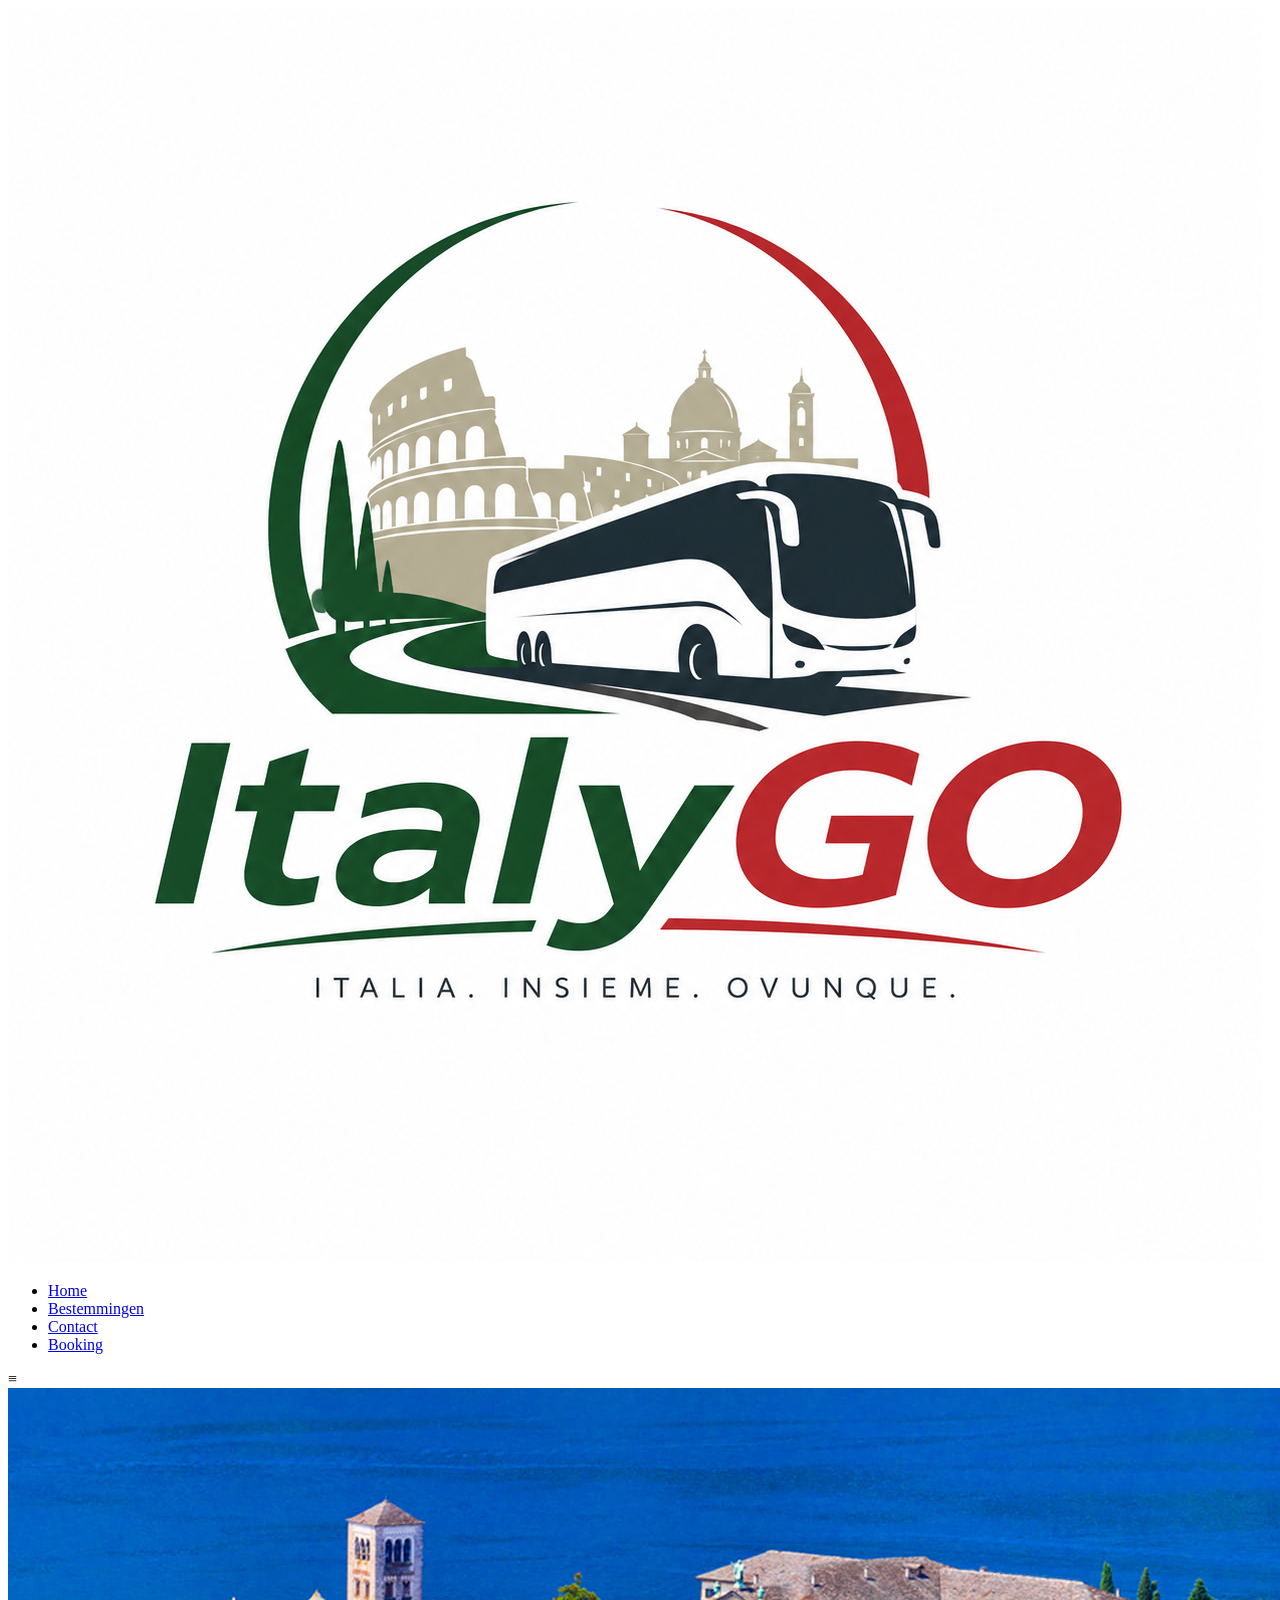
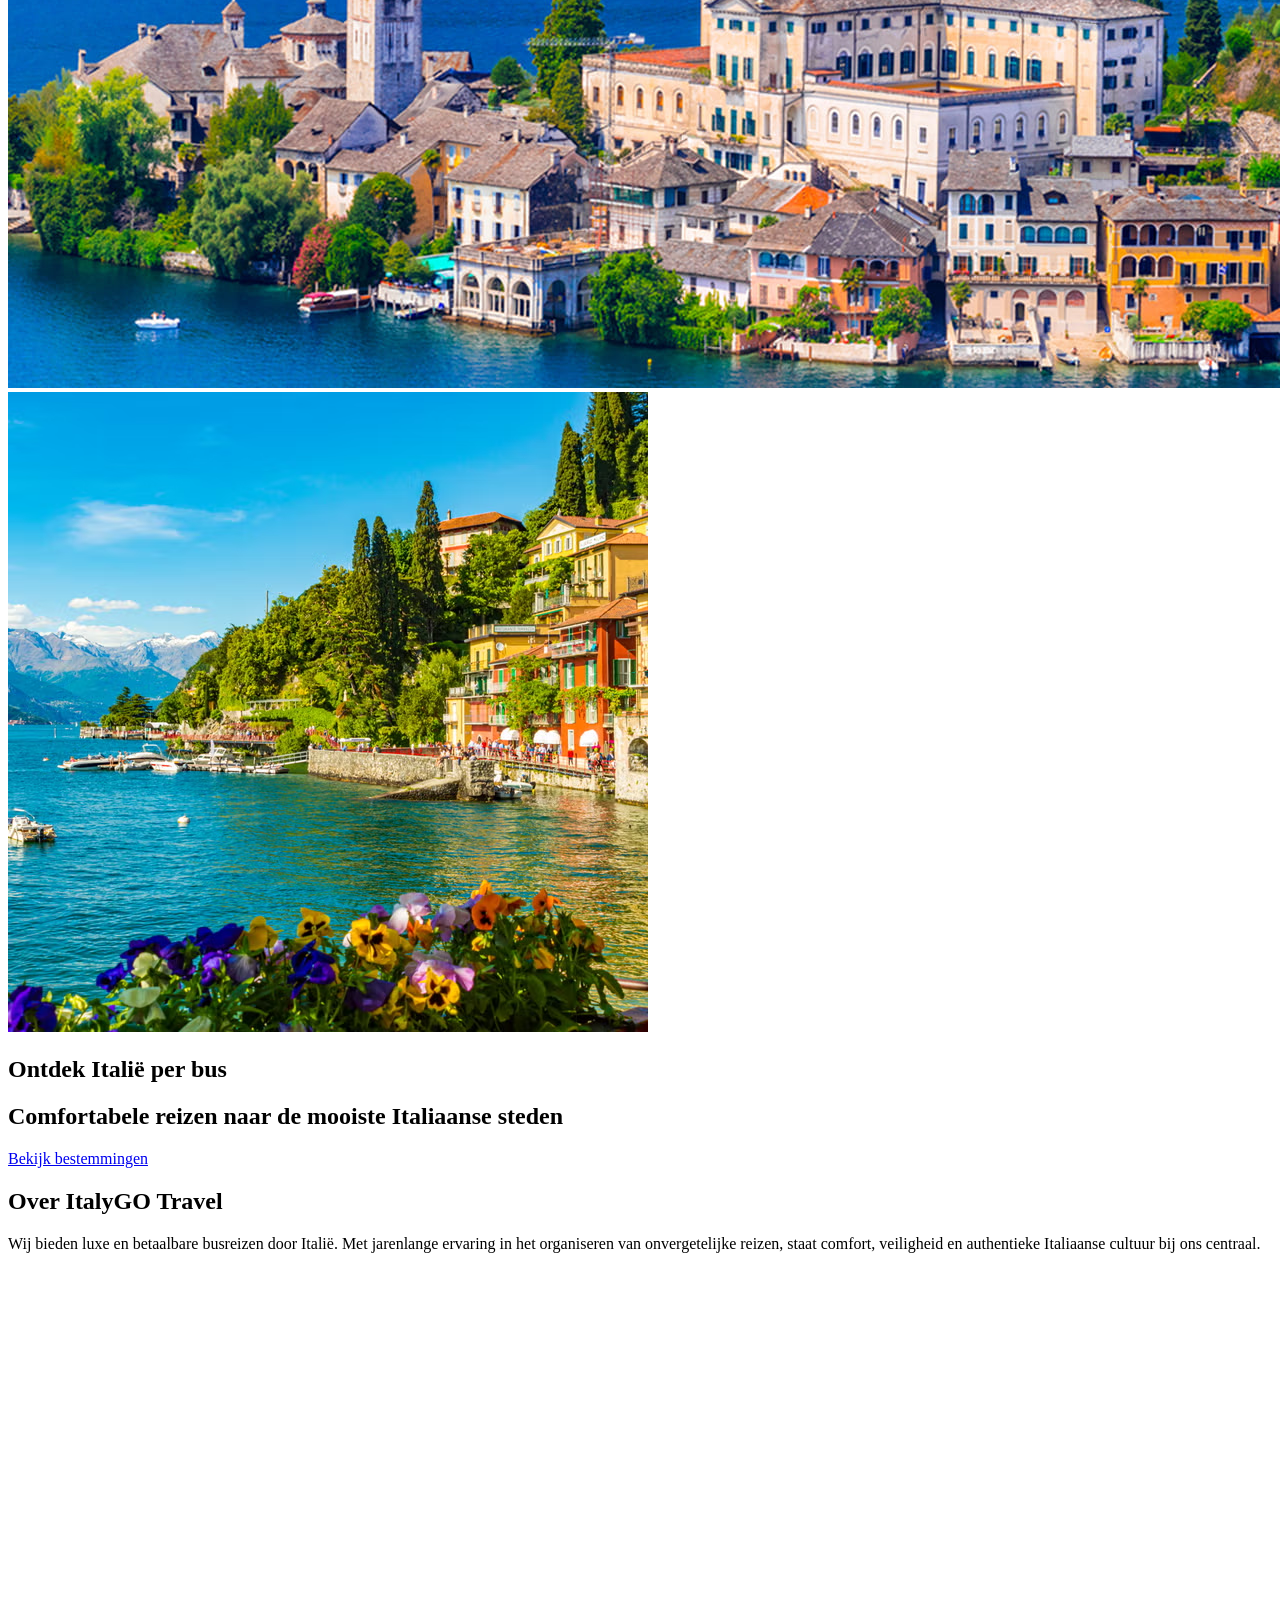
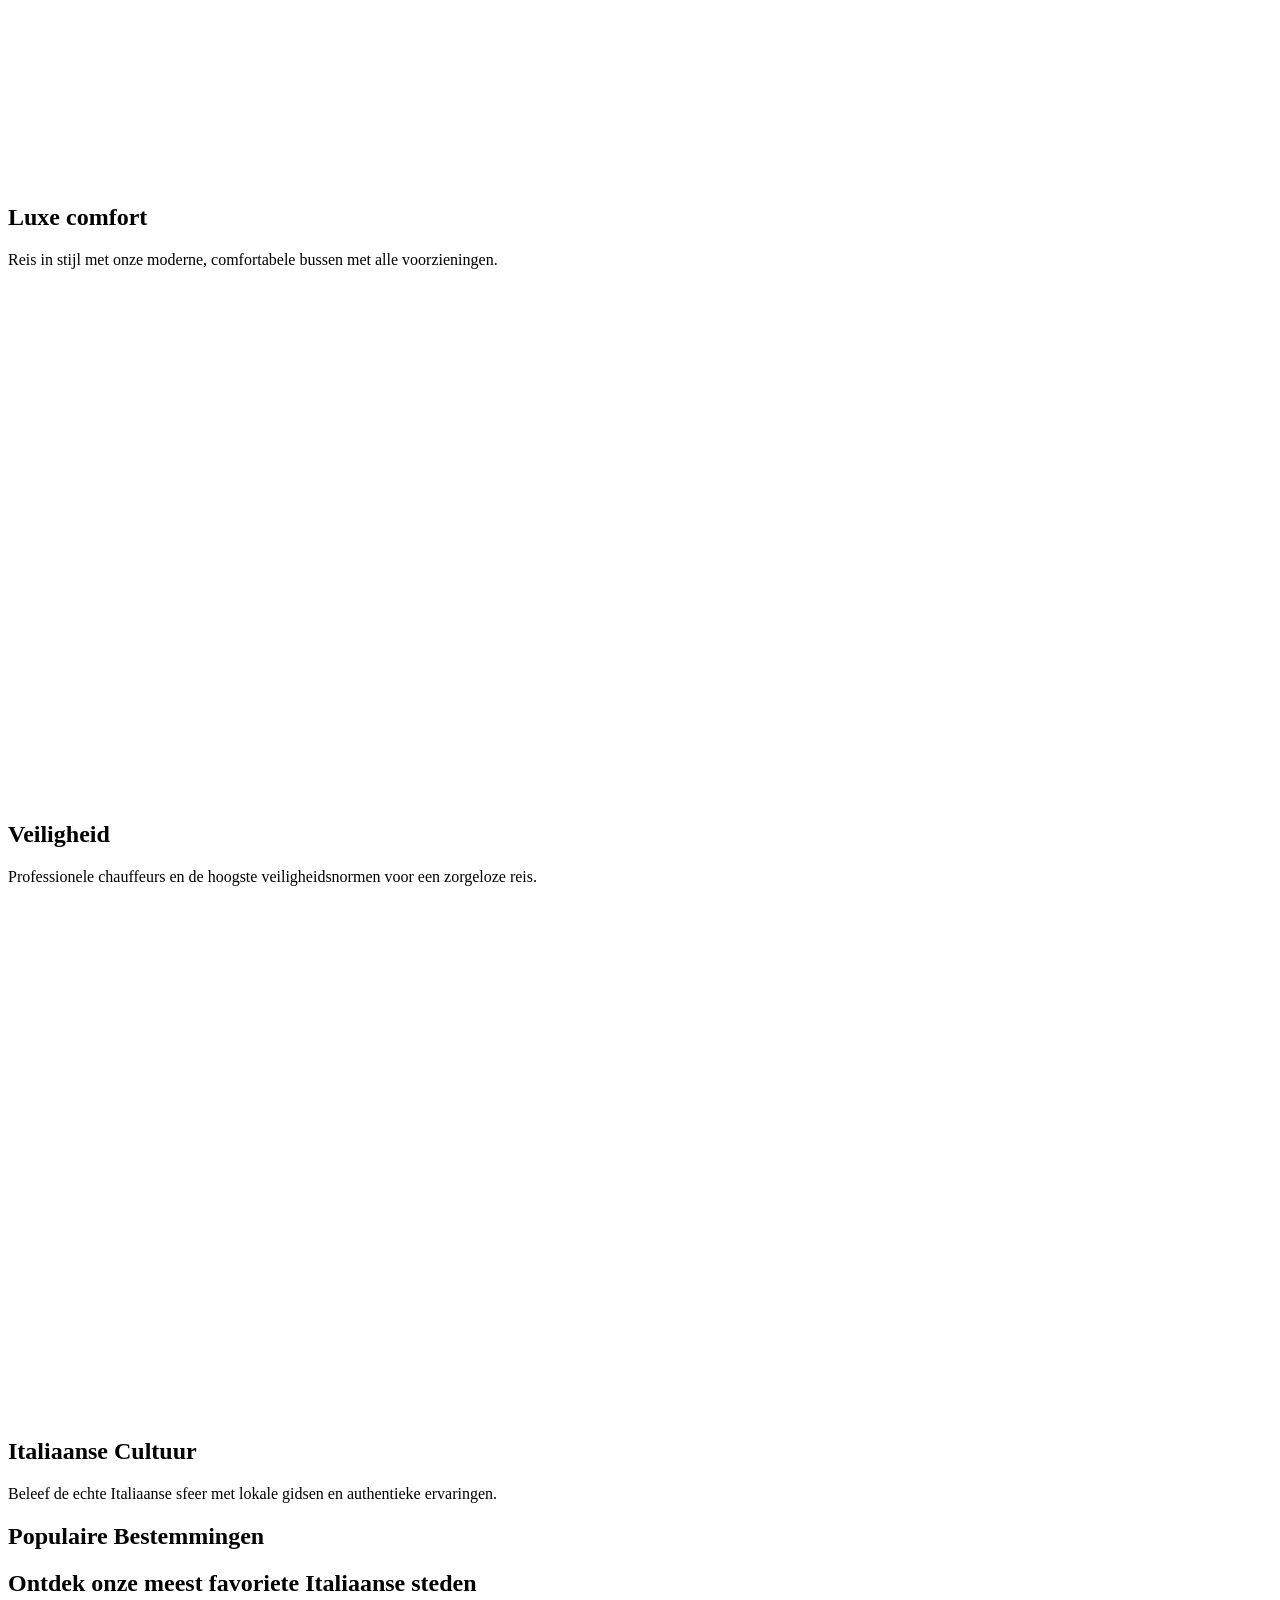
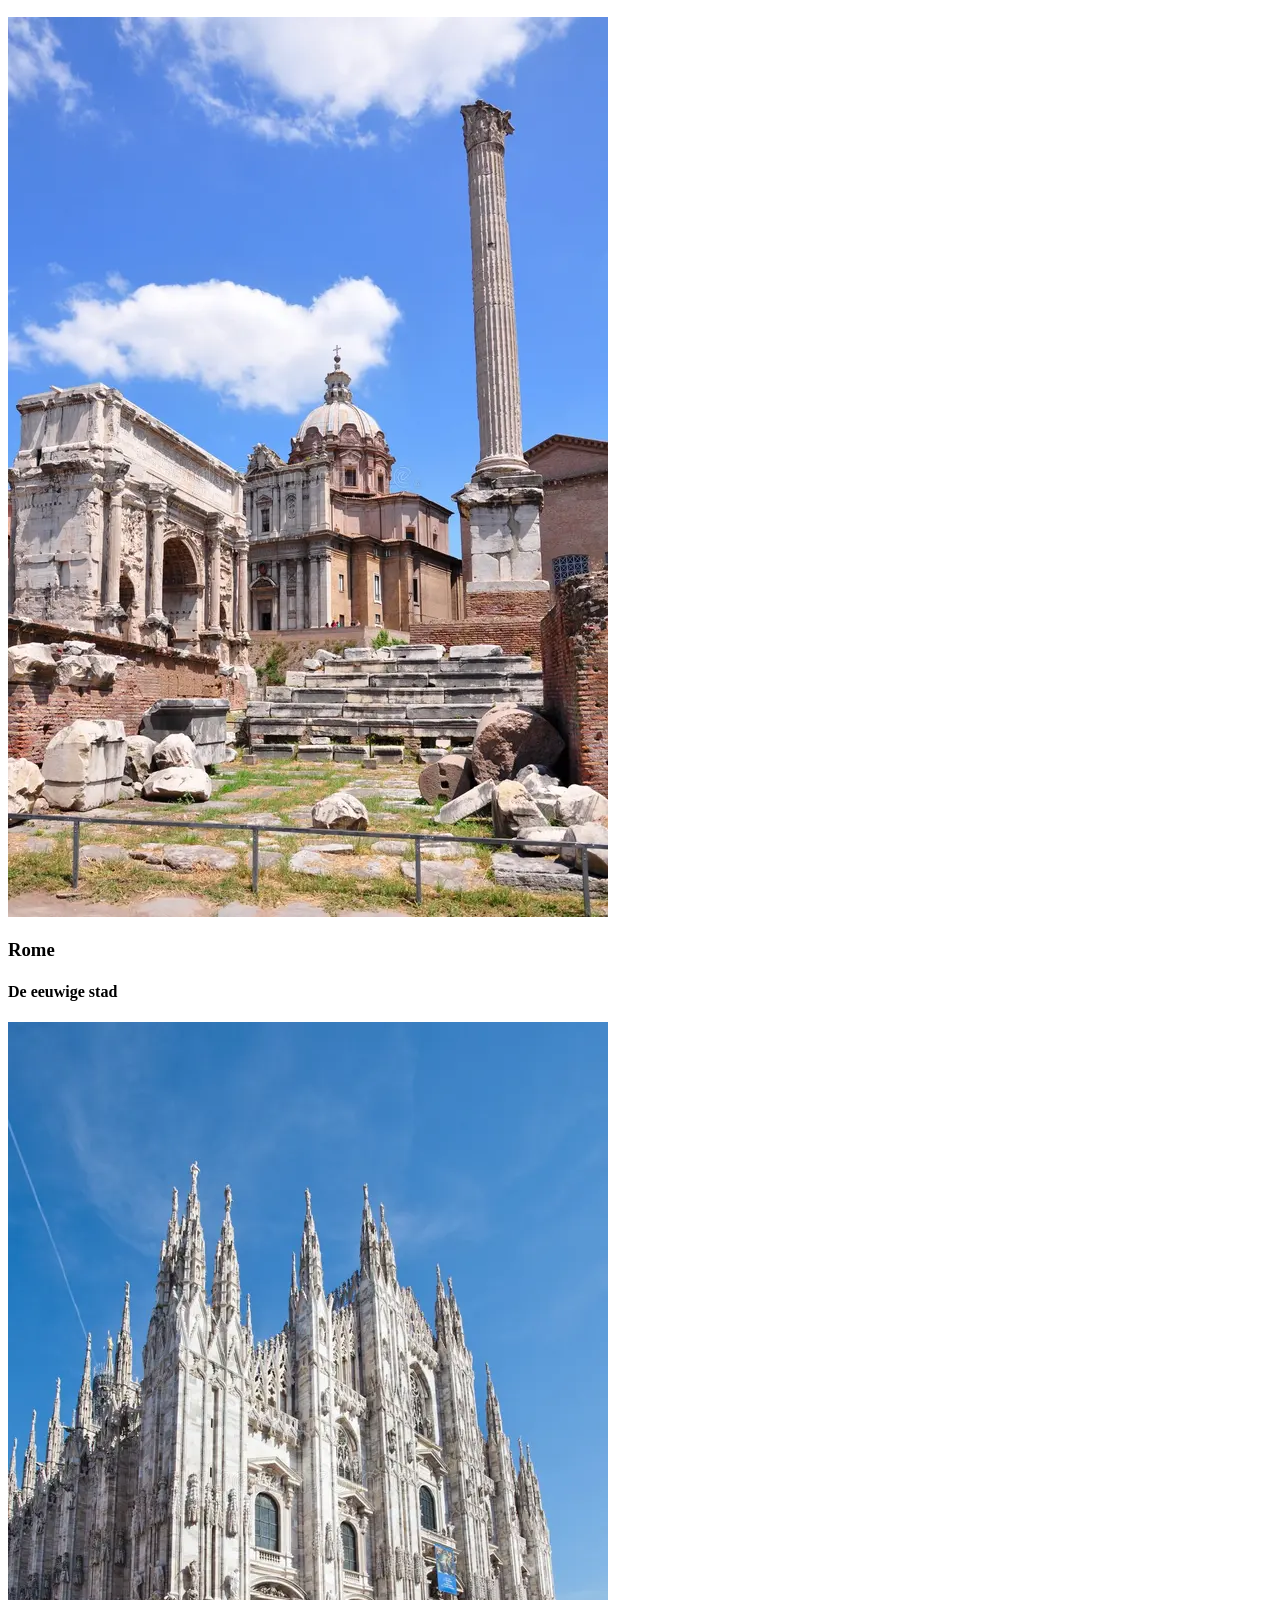
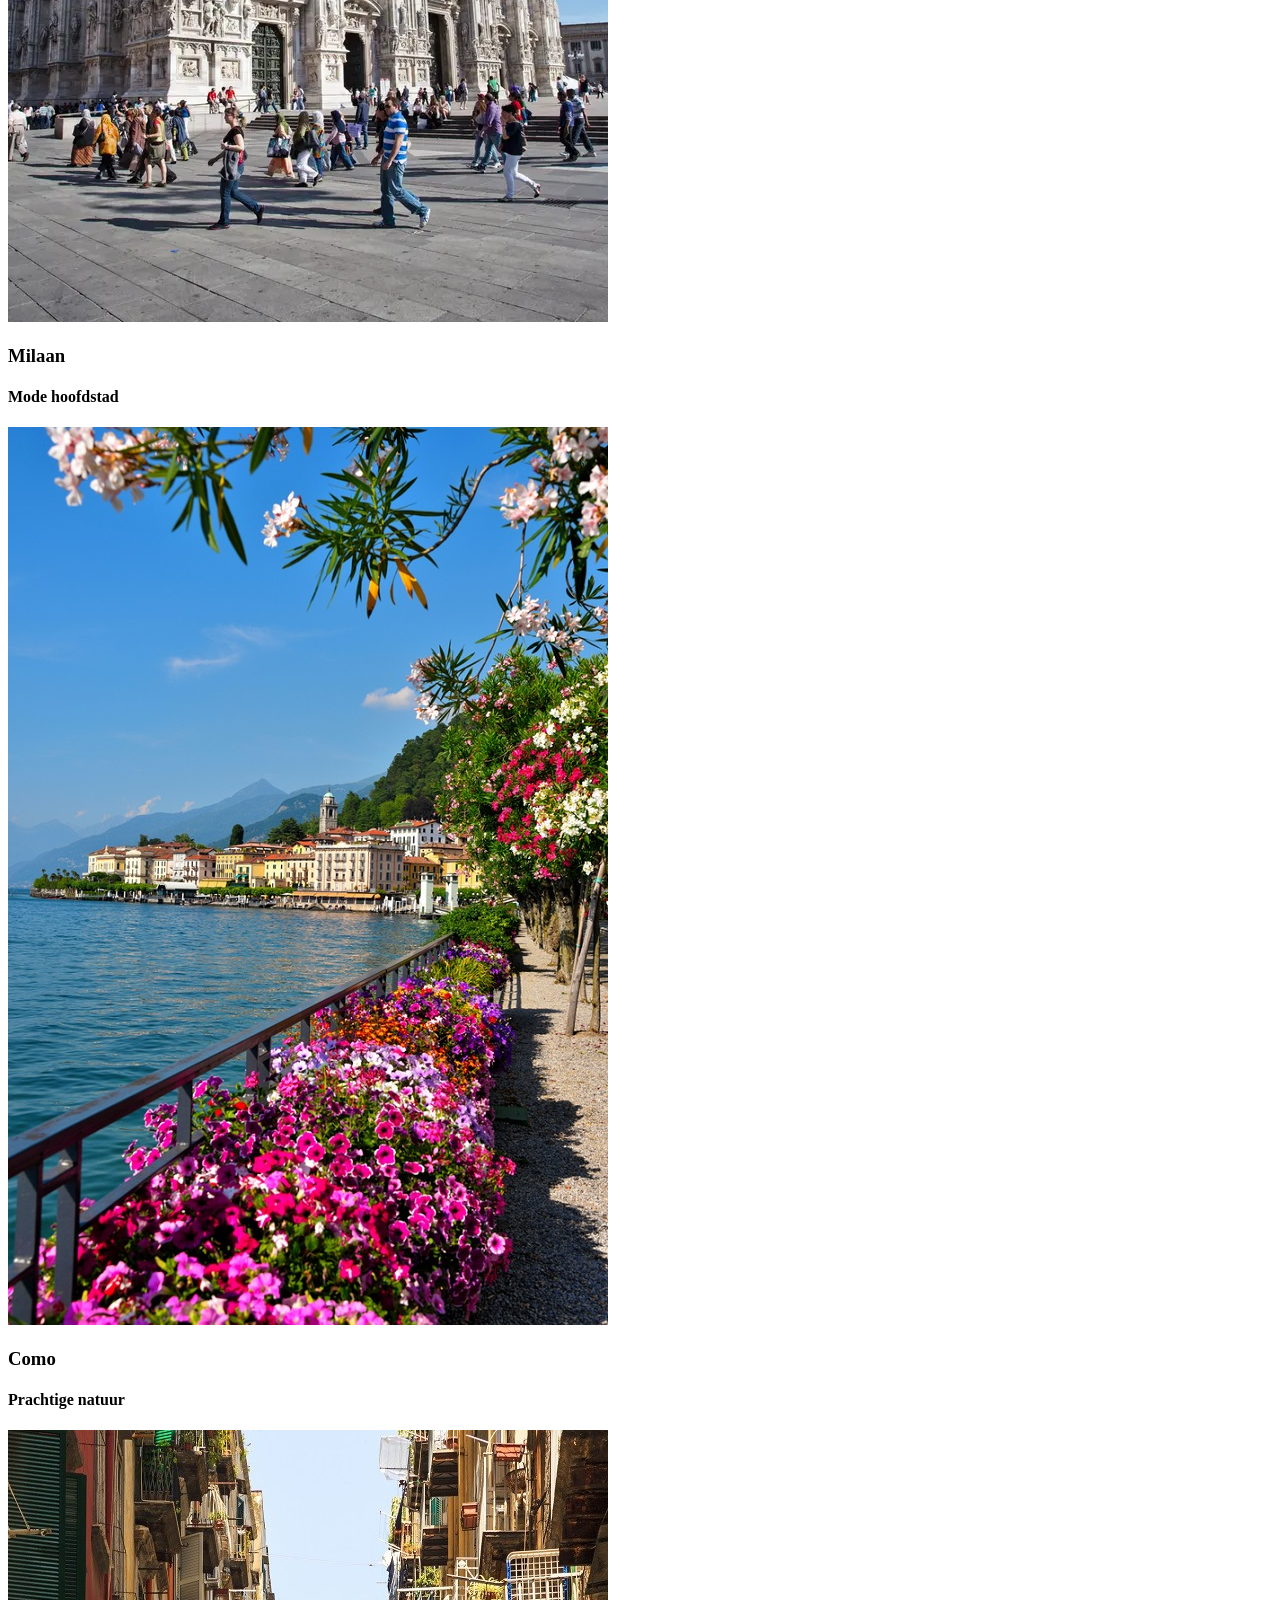
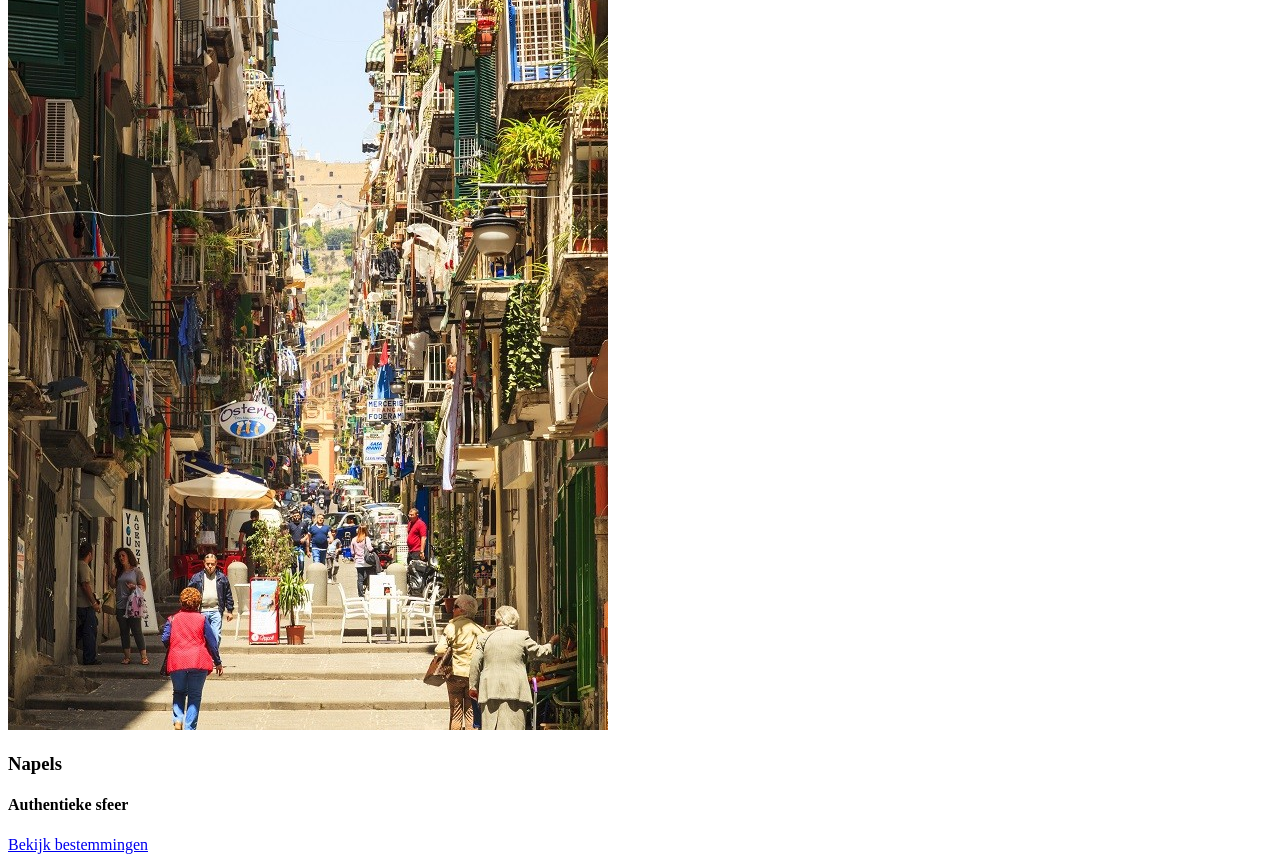
==== Website/app/index.html @ 503d7a62 "Alles in docker gezet" ====
<!DOCTYPE html>
<html lang="en">

<head>
    <meta charset="UTF-8">
    <meta name="viewport" content="width=device-width, initial-scale=1.0">
    <link rel="preconnect" href="https://fonts.googleapis.com">
    <link rel="preconnect" href="https://fonts.gstatic.com" crossorigin>
    <link
        href="https://fonts.googleapis.com/css2?family=Archivo+Black&family=Fjalla+One&family=Lato:ital,wght@0,100;0,300;0,400;0,700;0,900;1,100;1,300;1,400;1,700;1,900&family=Montserrat:ital,wght@0,100..900;1,100..900&family=Nunito+Sans:ital,opsz,wght@0,6..12,200..1000;1,6..12,200..1000&family=Roboto:ital,wght@0,100..900;1,100..900&family=Source+Code+Pro:ital,wght@0,200..900;1,200..900&display=swap"
        rel="stylesheet">
    <link rel="stylesheet" href="css/style.css">
    <link rel="stylesheet" href="CSS/index.css">
    <script src="JS/index.js"></script>
    <title>ItalyGO</title>
    <link rel="icon" type="image/x-icon" href="Images/white-bus-icon.png">
</head>

<body>
    <header>
        <div class="header-container">
            <img class="logo" src="Images/ItalyGO.png">
            <ul class="header-links">
                <li>
                    <a class="header-href" href="index.html">Home</a>
                </li>
                <li>
                    <a class="header-href" href="bestemmingen.html">Bestemmingen</a>
                </li>
                <li>
                    <a class="header-href" href="contact.html">Contact</a>
                </li>
                <li>
                    <a class="header-href" href="booking.html">Booking</a>
                </li>
            </ul>
            <span class="hamburger">
                ≡
            </span>
        </div>
    </header>

    <main>
        <section id="landing-page">
            <div class="landing-page-container">
                <div class="black-background-image">
                    <img class="landing-page-image-big" src="Images/italiefoto4.png">
                    <img class="landing-page-image-small" src="Images/italiefotosmall1.png">
                </div>
                <div class="landing-page-introductie">
                    <h1>Ontdek Italië per bus</h1>
                    <h2>Comfortabele reizen naar de mooiste Italiaanse steden</h2>
                    <a href="bestemmingen.html">Bekijk bestemmingen</a>
                </div>
            </div>
        </section>

        <section id="over-ons">
            <div class="over-ons-container">
                <div class="over-ons-introduction-container">
                    <h1 class="over-ons-title">Over ItalyGO Travel</h1>
                    <p class="over-ons-paragraph">
                        Wij bieden luxe en betaalbare busreizen door Italië. Met jarenlange ervaring in het organiseren
                        van onvergetelijke reizen, staat comfort, veiligheid en authentieke Italiaanse cultuur bij ons
                        centraal.
                    </p>
                </div>

                <div class="over-ons-blokje-container">
                    <div class="over-ons-blokje lc">
                        <div class="over-ons-icon-colour-green">
                            <img class="icon" src="Images/white-bus-icon.png">
                        </div>
                        <h2>Luxe comfort</h2>
                        <p>
                            Reis in stijl met onze moderne, comfortabele bussen met alle voorzieningen.
                        </p>
                    </div>

                    <div class="over-ons-blokje vh">
                        <div class="over-ons-icon-colour-red">
                            <img class="icon" src="Images/white-shield-icon.png">
                        </div>
                        <h2>Veiligheid</h2>
                        <p>
                            Professionele chauffeurs en de hoogste veiligheidsnormen voor een zorgeloze reis.
                        </p>
                    </div>

                    <div class="over-ons-blokje ic">
                        <div class="over-ons-icon-colour-yellow">
                            <img class="icon" src="Images/white-heart-icon2.png">
                        </div>
                        <h2>Italiaanse Cultuur</h2>
                        <p>
                            Beleef de echte Italiaanse sfeer met lokale gidsen en authentieke ervaringen.
                        </p>
                    </div>
                </div>
            </div>
        </section>

        <section id="populaire-bestemmingen">
            <div class="populaire-bestemmingen-container">
                <div class="populaire-bestemmingen-introduction-container">
                    <h1>Populaire Bestemmingen</h1>
                    <h2>Ontdek onze meest favoriete Italiaanse steden</h2>
                </div>

                <div class="populaire-bestemmingen-images-container">
                    <div class="populaire-bestemmingen-blokje">
                        <img class="populaire-bestemmingen-image" src="Images/Rome.png">
                        <div class="image-text">
                            <h3>Rome</h3>
                            <h4>De eeuwige stad</h4>
                        </div>
                    </div>
                    
                    <div class="populaire-bestemmingen-blokje">
                        <img class="populaire-bestemmingen-image" src="Images/Milaan.png">
                        <div class="image-text">
                            <h3>Milaan</h3>
                            <h4>Mode hoofdstad</h4>
                        </div>
                    </div>
                    
                    <div class="populaire-bestemmingen-blokje">
                        <img class="populaire-bestemmingen-image" src="Images/Como.png">
                        <div class="image-text">
                            <h3>Como</h3>
                            <h4>Prachtige natuur</h4>
                        </div>
                    </div>
                    
                    <div class="populaire-bestemmingen-blokje">
                        <img class="populaire-bestemmingen-image" src="Images/Napels.png">
                        <div class="image-text">
                            <h3>Napels</h3>
                            <h4>Authentieke sfeer</h4>
                        </div>
                    </div>
                </div>

                <div class="populaire-bestemmingen-link-button">
                    <a href="bestemmingen.html">Bekijk bestemmingen</a>
                </div>
            </div>
        </section>
    </main>
</body>

</html>
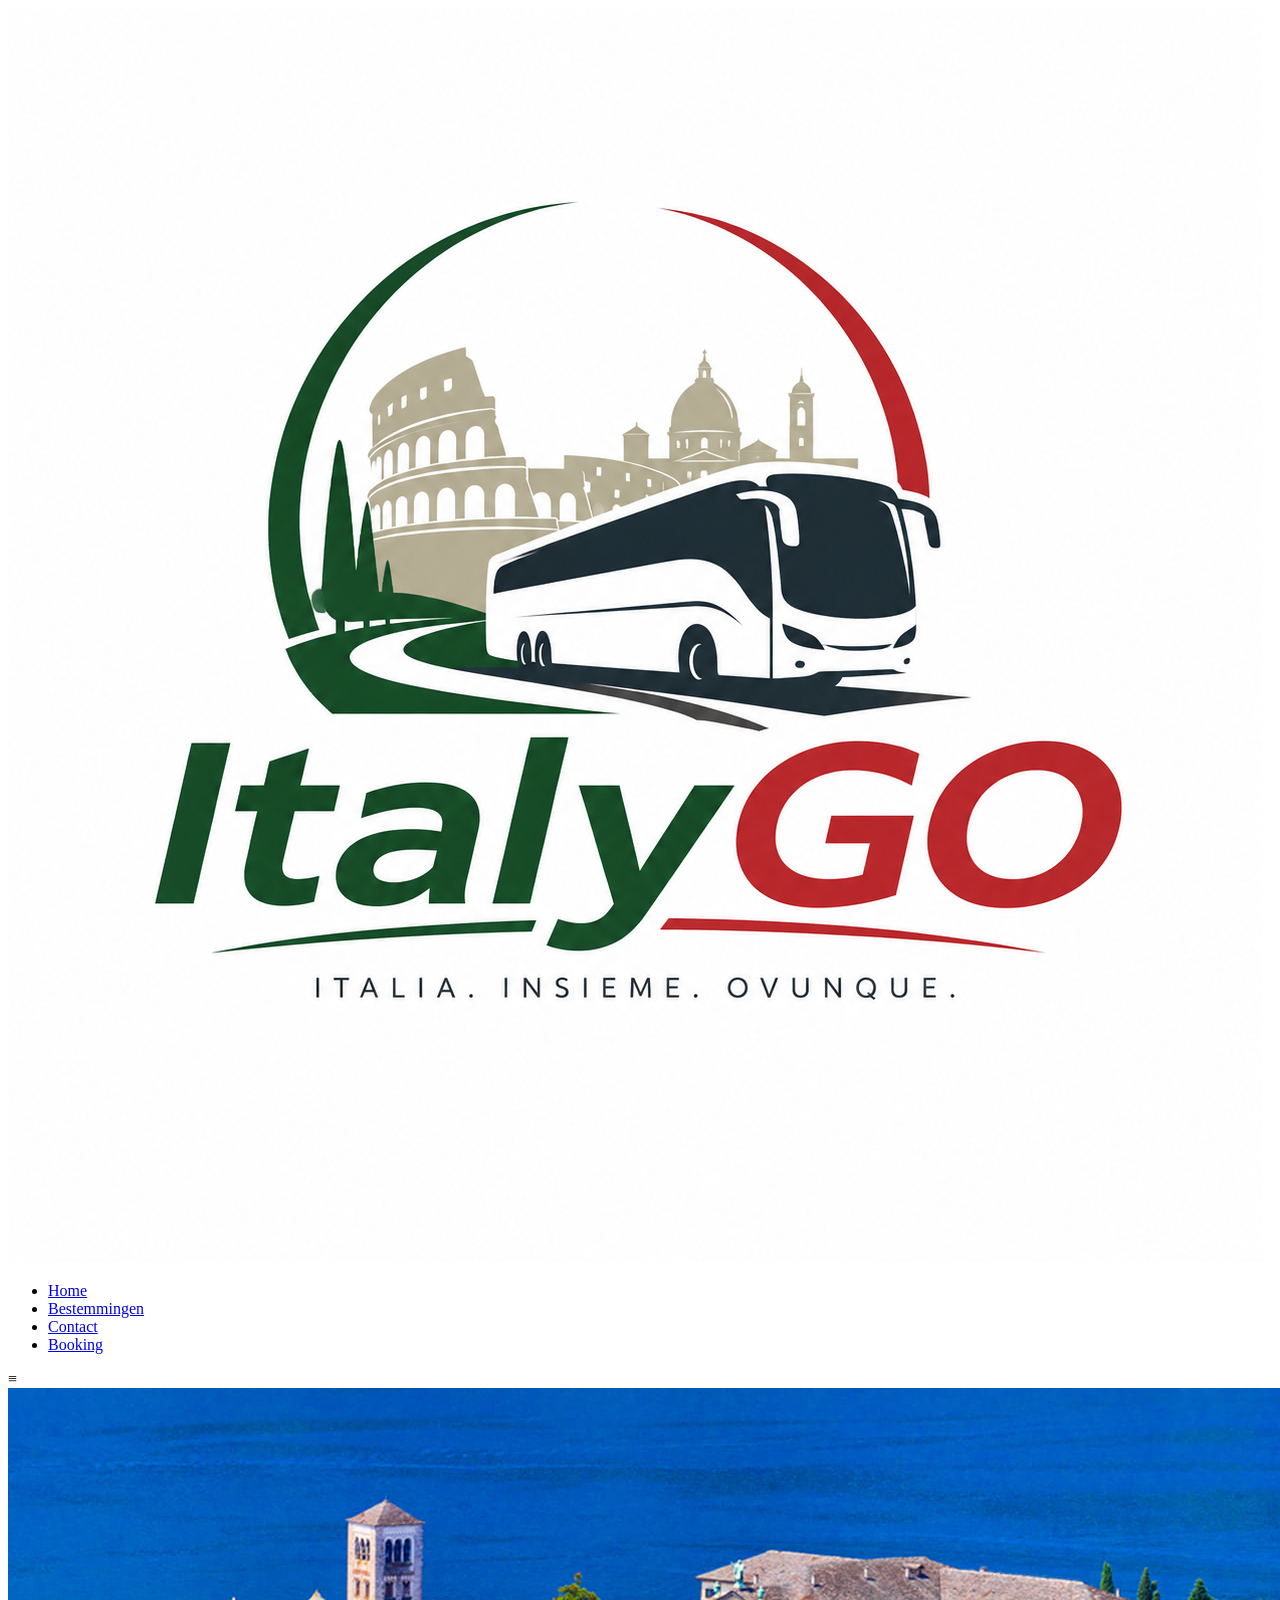
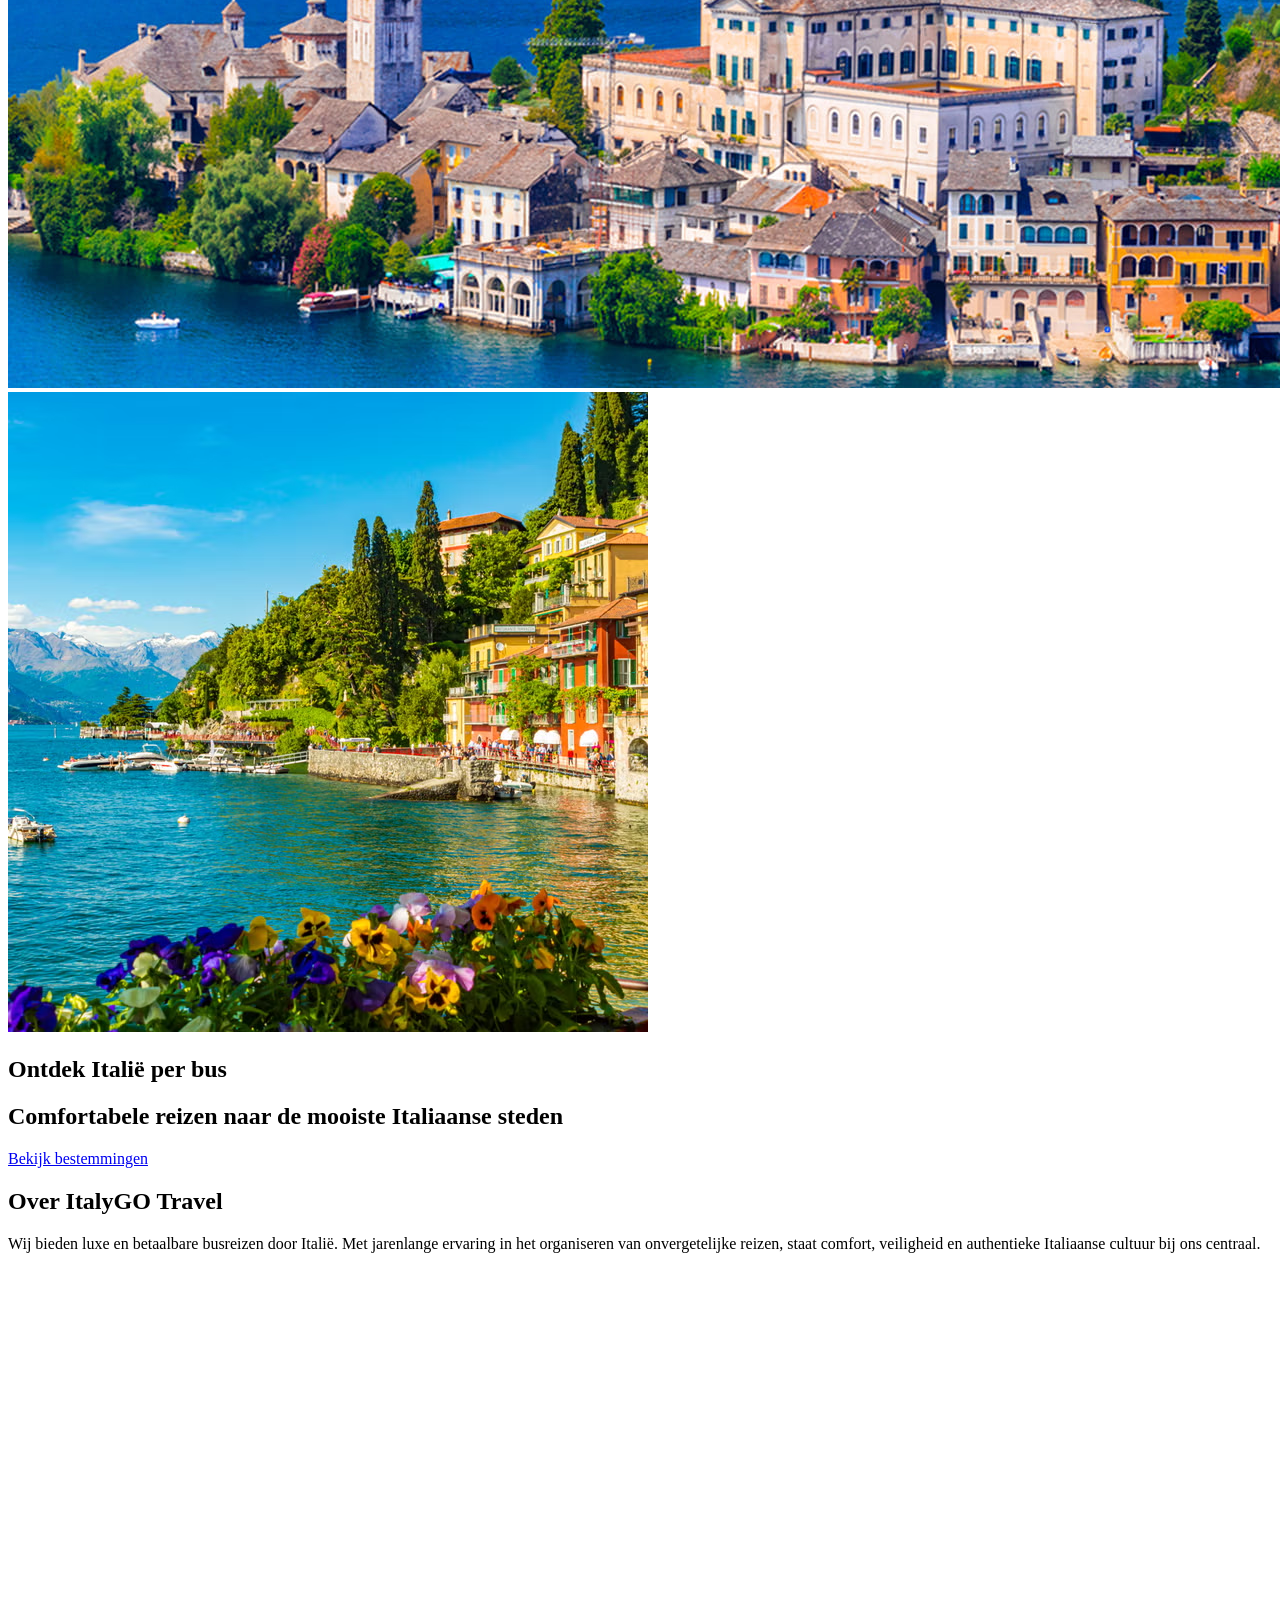
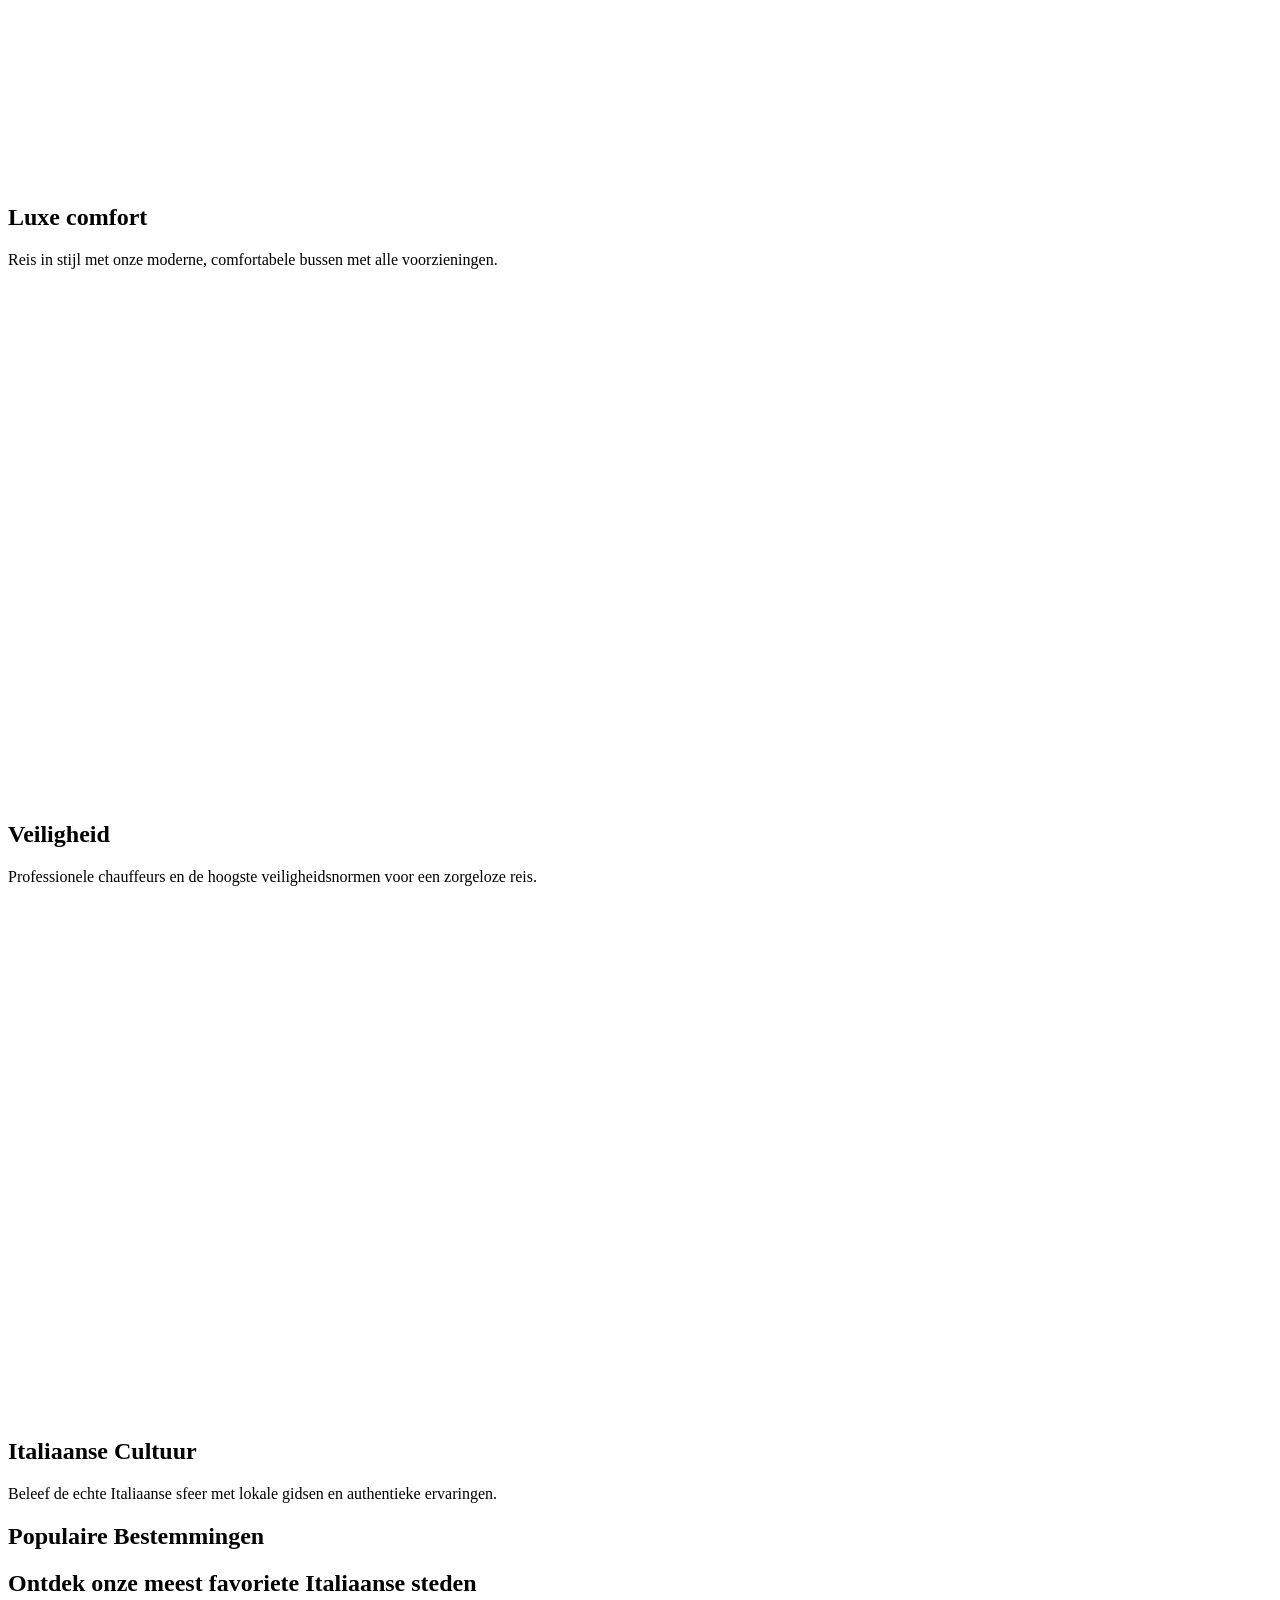
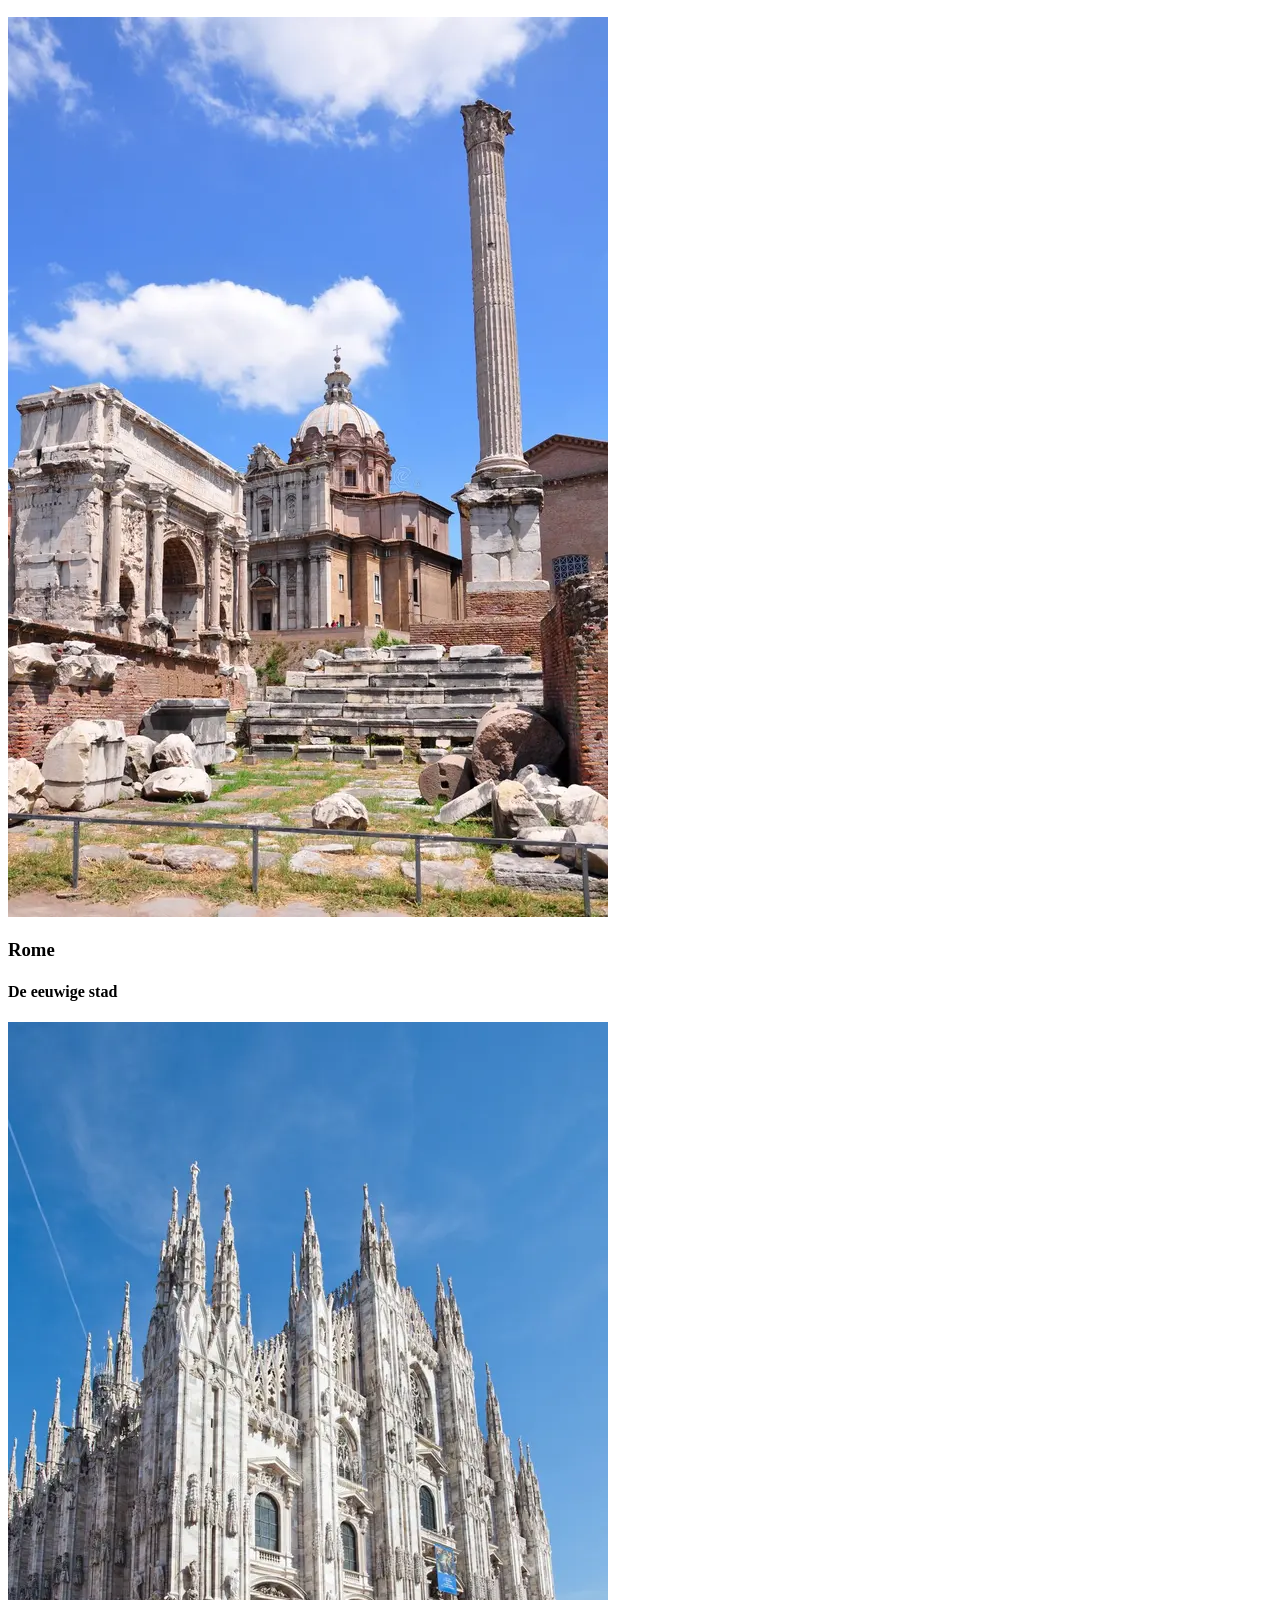
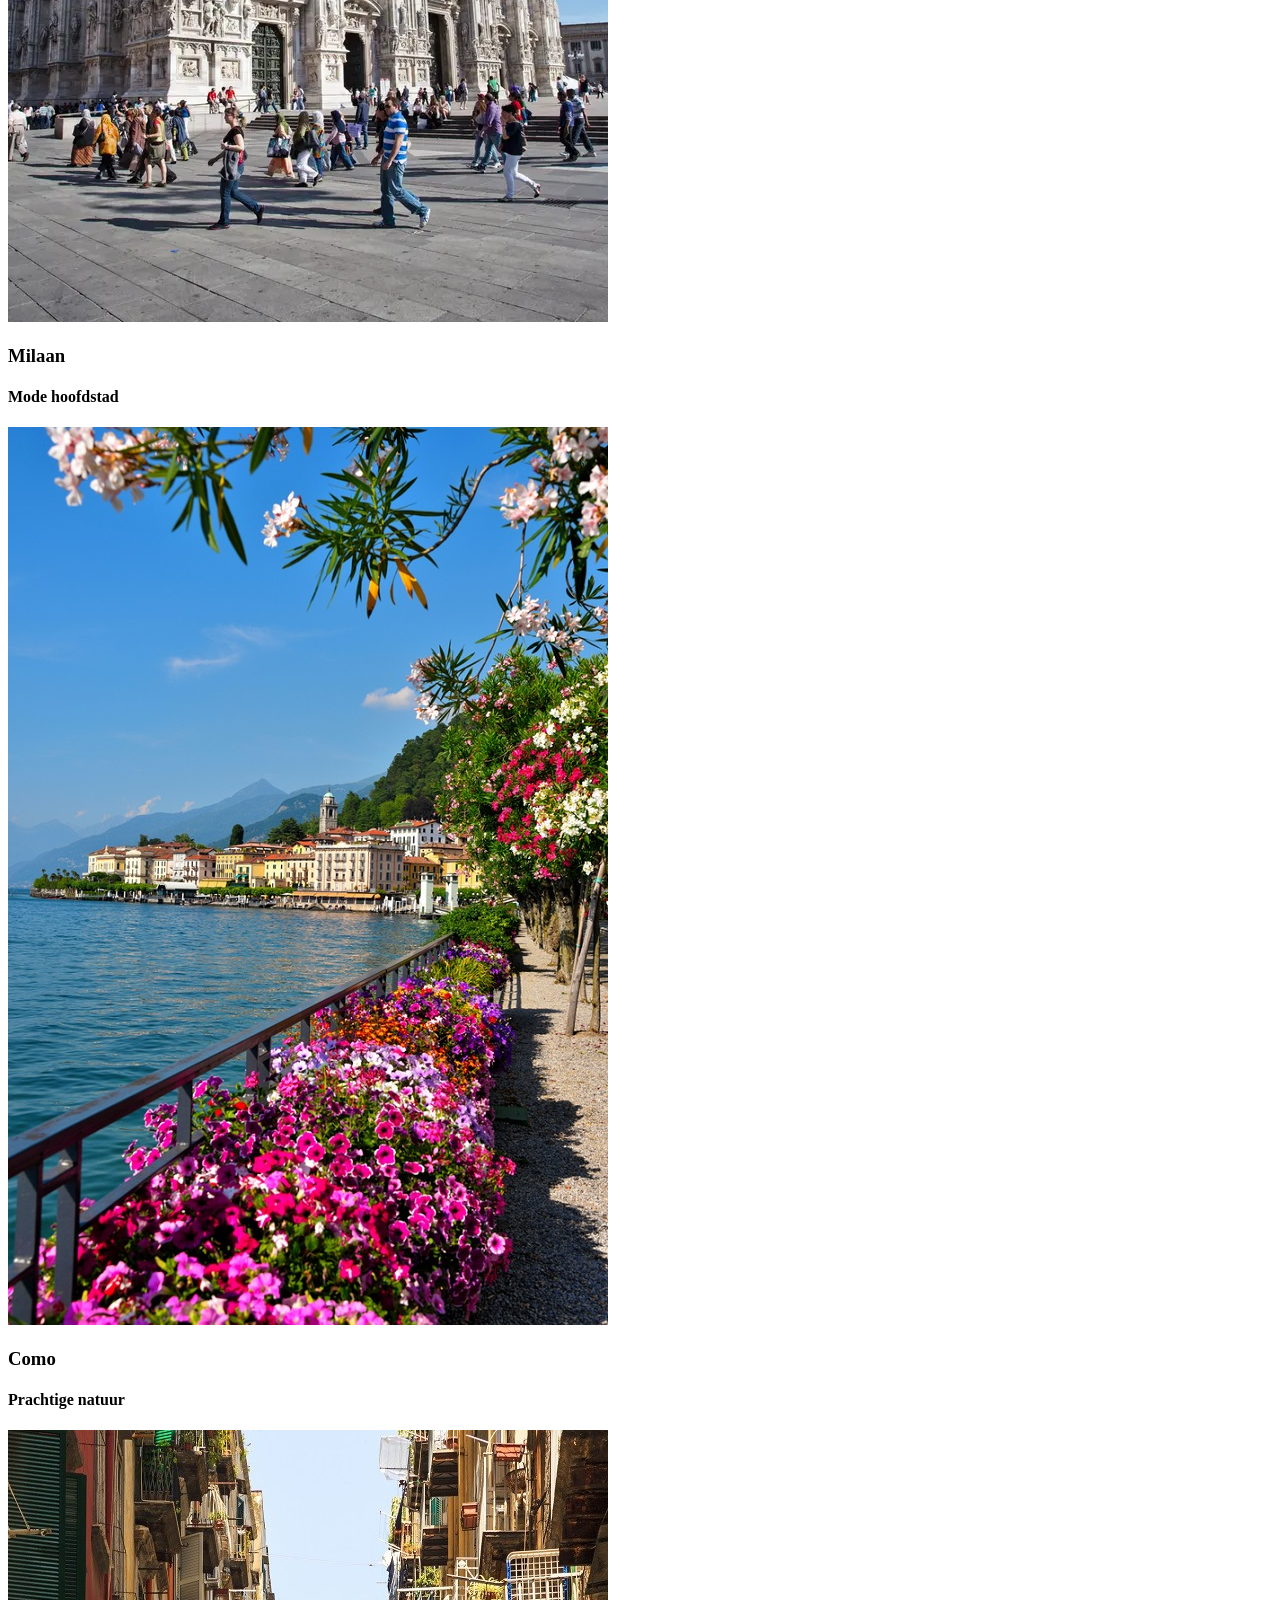
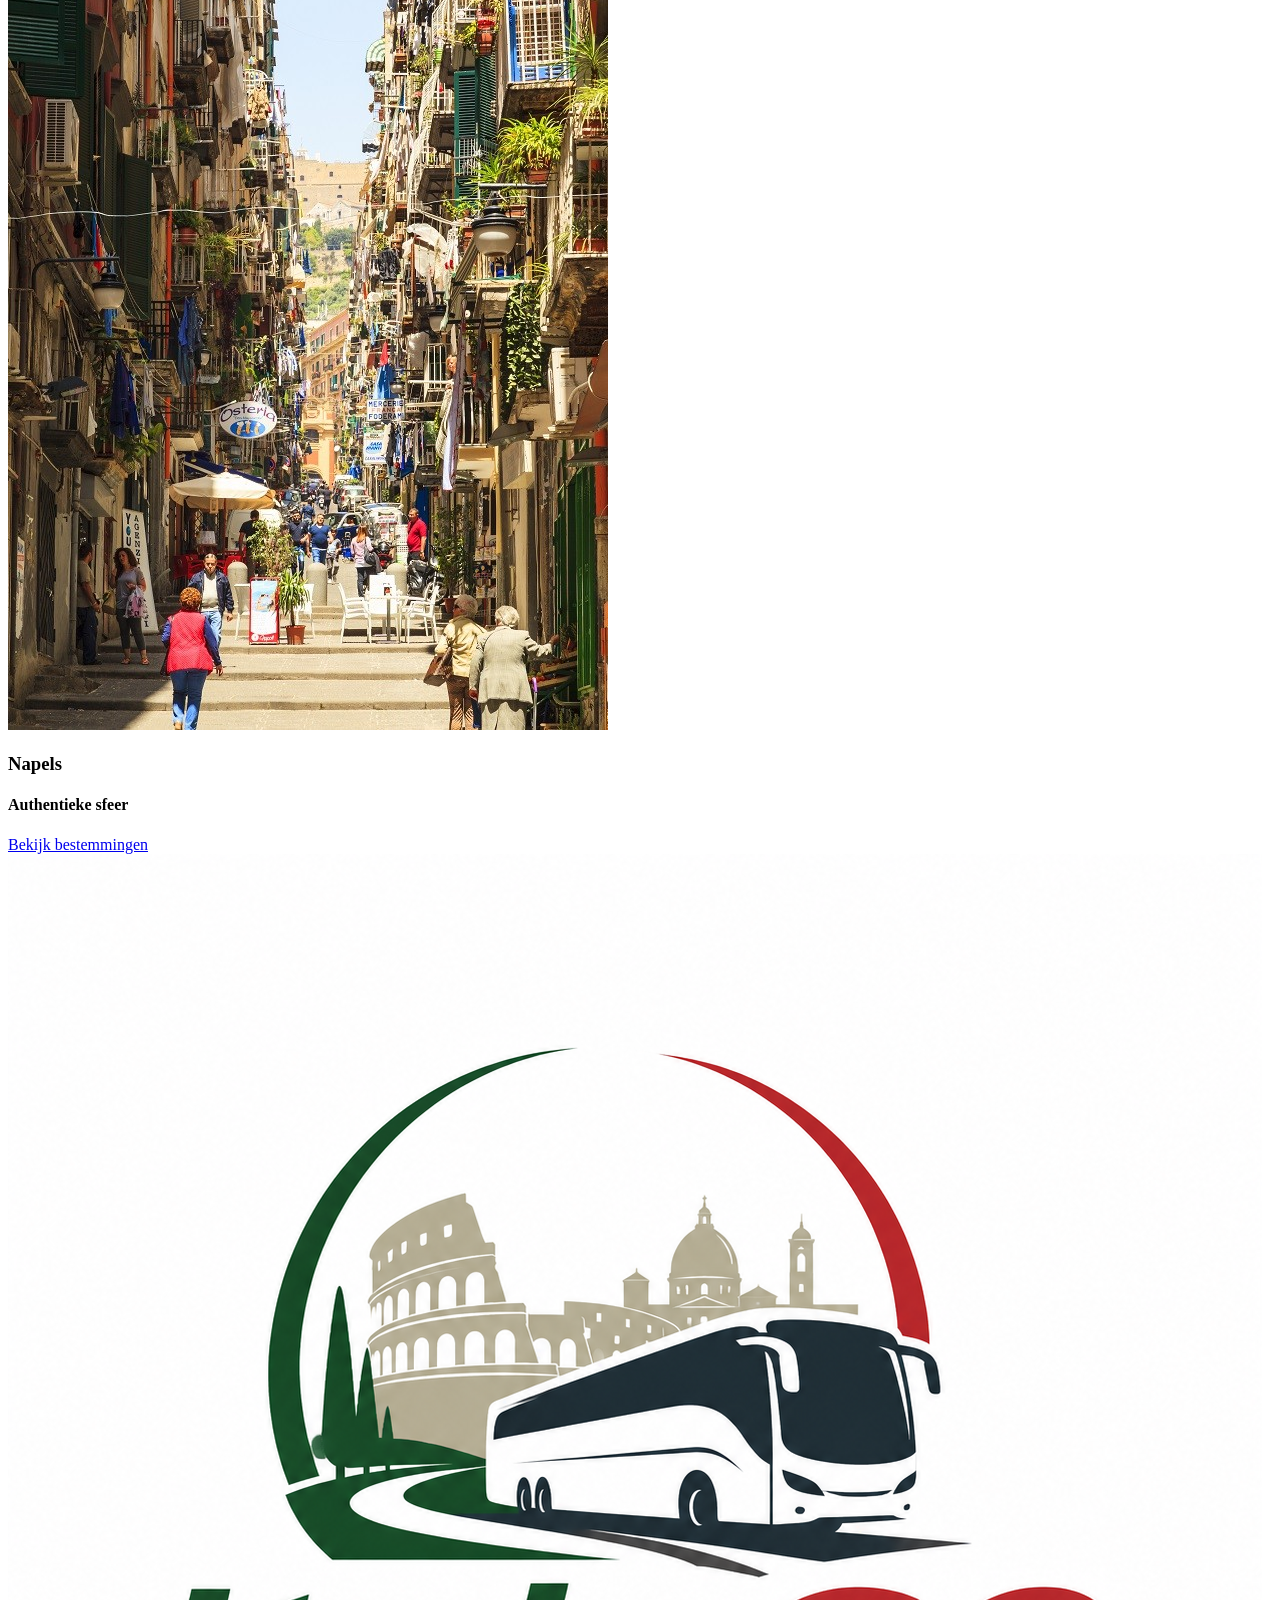
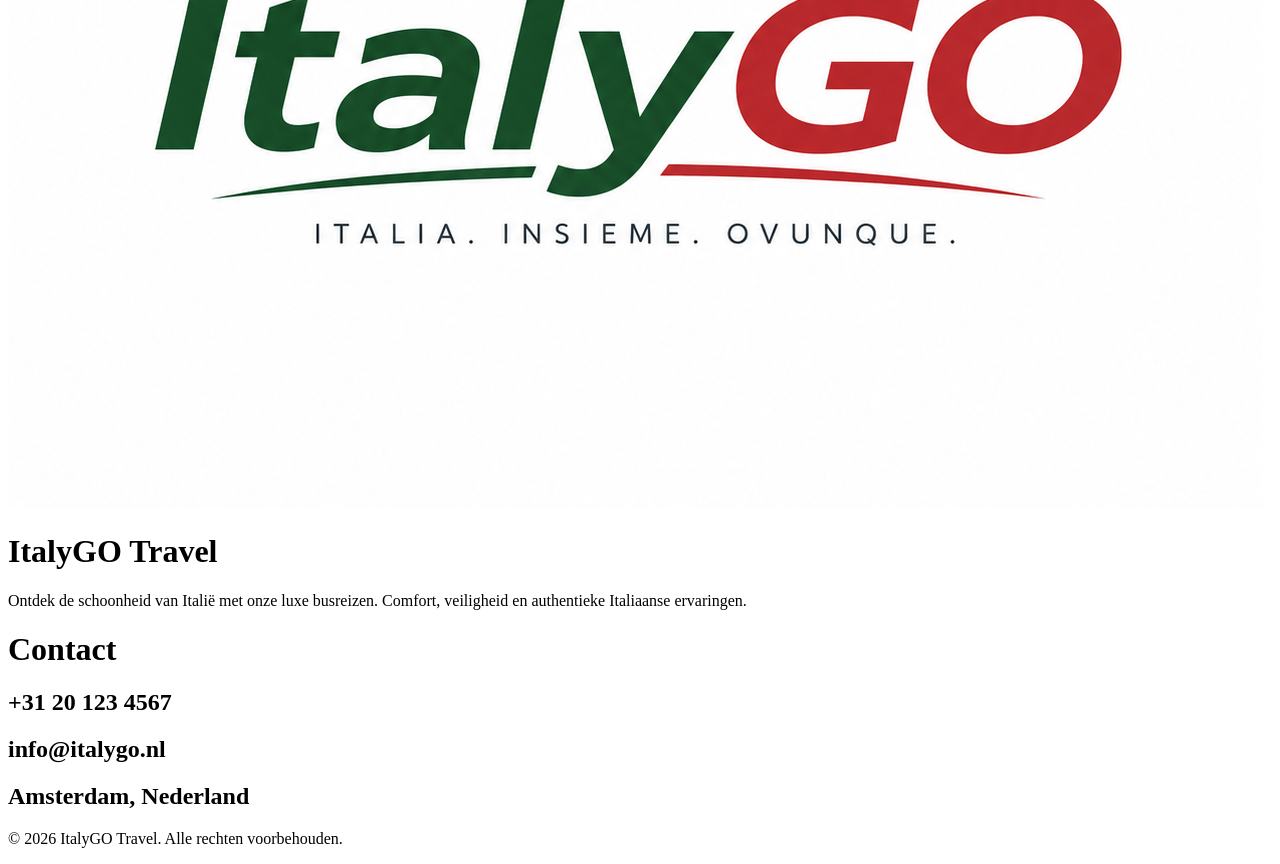
==== commit 50065f95: "De footer gemaakt voor de index.html" ====
--- a/Website/app/index.html
+++ b/Website/app/index.html
@@ -115,7 +115,7 @@
                             <h4>De eeuwige stad</h4>
                         </div>
                     </div>
-                    
+
                     <div class="populaire-bestemmingen-blokje">
                         <img class="populaire-bestemmingen-image" src="Images/Milaan.png">
                         <div class="image-text">
@@ -123,7 +123,7 @@
                             <h4>Mode hoofdstad</h4>
                         </div>
                     </div>
-                    
+
                     <div class="populaire-bestemmingen-blokje">
                         <img class="populaire-bestemmingen-image" src="Images/Como.png">
                         <div class="image-text">
@@ -131,7 +131,7 @@
                             <h4>Prachtige natuur</h4>
                         </div>
                     </div>
-                    
+
                     <div class="populaire-bestemmingen-blokje">
                         <img class="populaire-bestemmingen-image" src="Images/Napels.png">
                         <div class="image-text">
@@ -146,6 +146,42 @@
                 </div>
             </div>
         </section>
+
+        <footer class="footer-container">
+            <div class="footer-content">
+                <div class="footer-intro">
+                    <div class="footer-intro-container">
+                        <img class="logo-footer" src="Images/ItalyGO.png">
+                        <h1>
+                            ItalyGO Travel
+                        </h1>
+                    </div>
+                    <p>
+                        Ontdek de schoonheid van Italië met onze luxe busreizen. Comfort, veiligheid en authentieke
+                        Italiaanse ervaringen.
+                    </p>
+                </div>
+                <div class="footer-contact">
+                    <h1>
+                        Contact
+                    </h1>
+                    <h2>
+                        +31 20 123 4567
+                    </h2>
+                    <h2>
+                        info@italygo.nl
+                    </h2>
+                    <h2>
+                        Amsterdam, Nederland
+                    </h2>
+                </div>
+            </div>
+            <div class="rechten-footer">
+                <p>
+                    © 2026 ItalyGO Travel. Alle rechten voorbehouden.
+                </p>
+            </div>
+        </footer>
     </main>
 </body>
 
